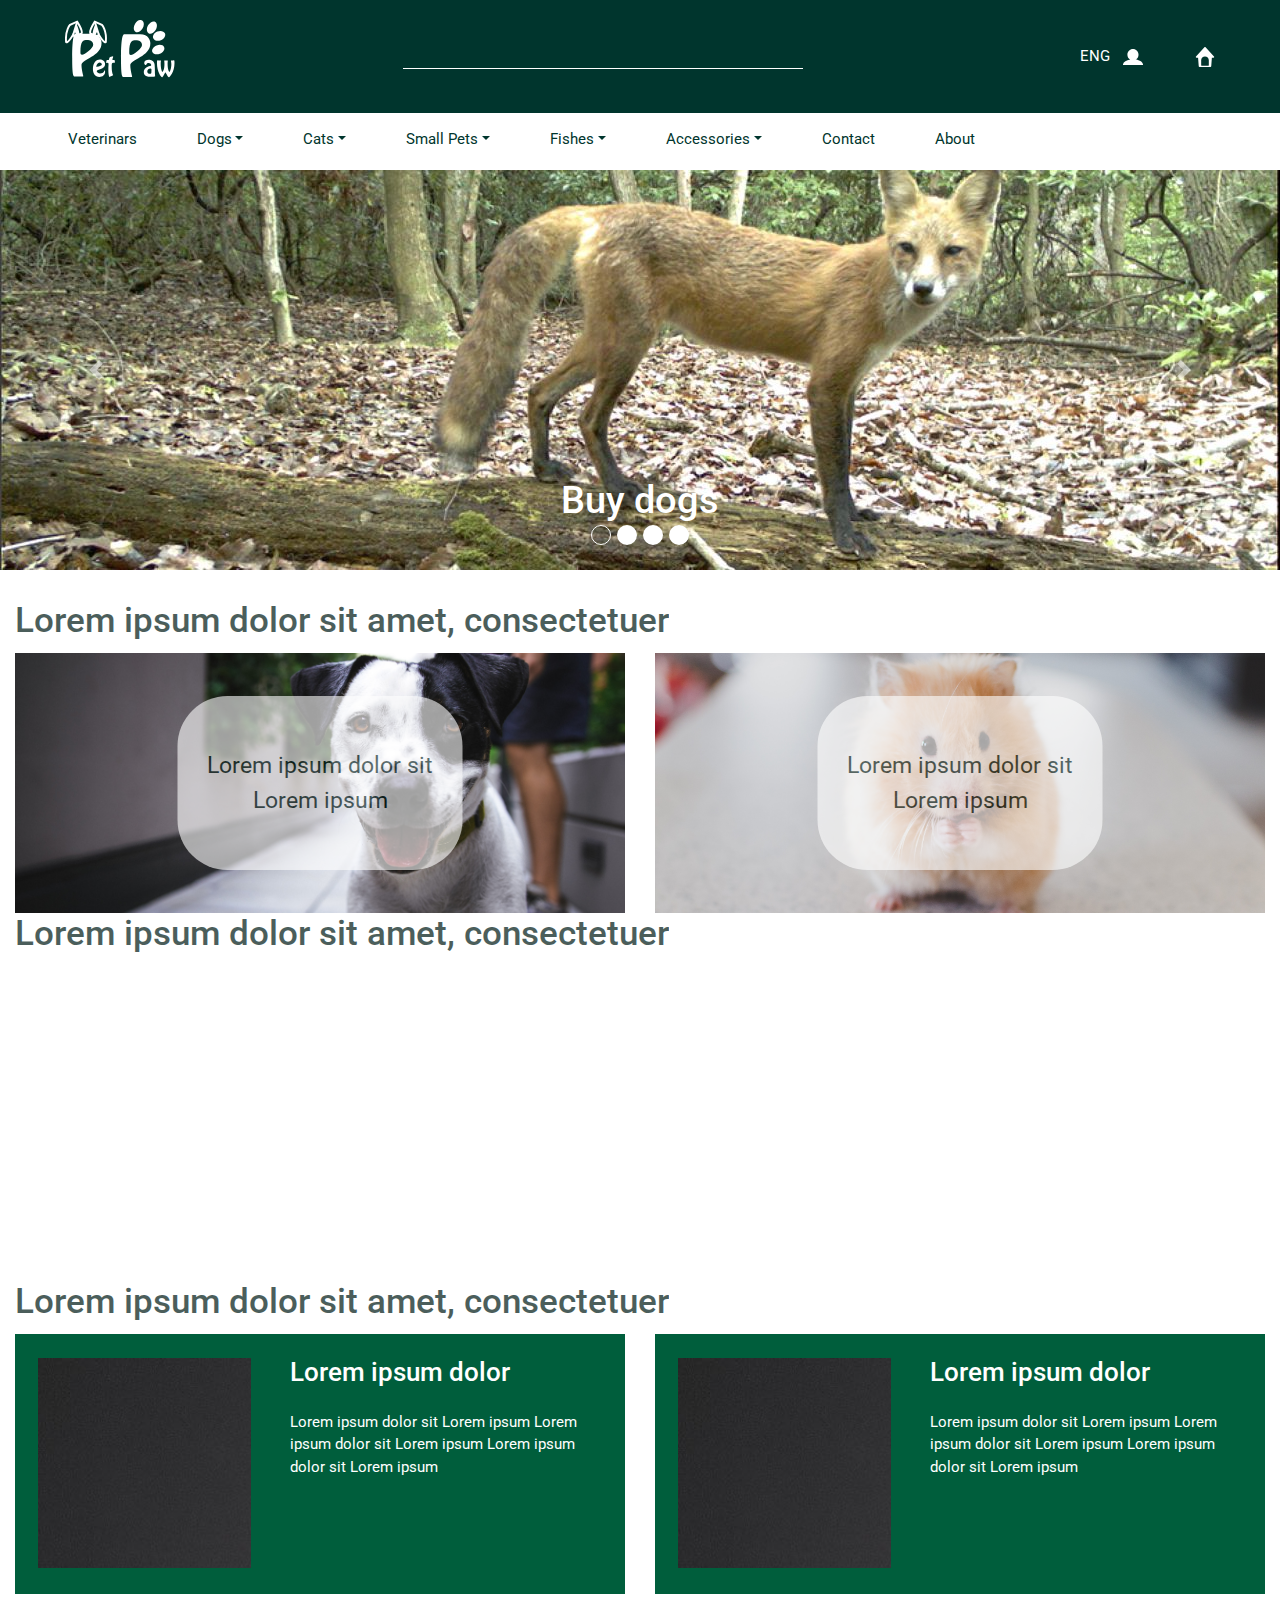
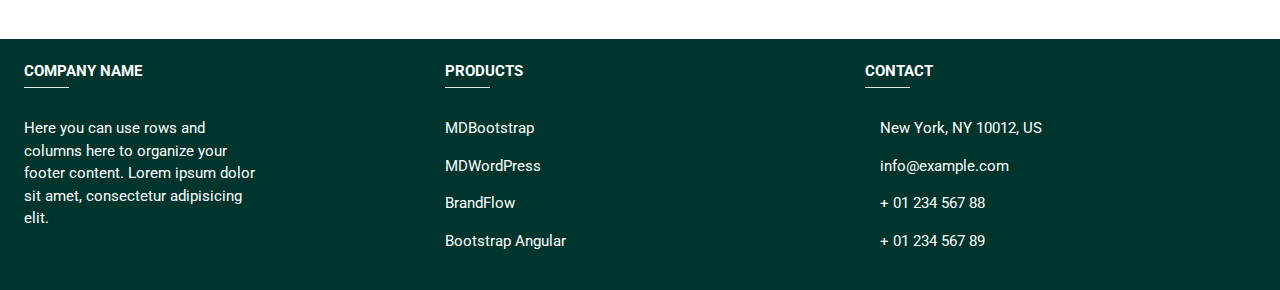
==== Index.html @ 19cb678f "added @media" ====
<!DOCTYPE html>
<html>
<head>
	<meta charset="utf-8">
	<title>Home</title>
	<meta name="viewport" content="width=device-width, initial-scale=1">
	<link rel="stylesheet" href="https://www.w3schools.com/w3css/4/w3.css">
	<link rel="shortcut icon" href="img/logo.svg">
	<link rel="stylesheet" href="https://use.fontawesome.com/releases/v5.0.13/css/all.css" integrity="sha384-DNOHZ68U8hZfKXOrtjWvjxusGo9WQnrNx2sqG0tfsghAvtVlRW3tvkXWZh58N9jp" crossorigin="anonymous">
	<link href="https://fonts.googleapis.com/css?family=Roboto" rel="stylesheet"> 
	<link rel="stylesheet" type="text/css" href="css/bootstrap-reboot.css">
	<link rel="stylesheet" type="text/css" href="css/bootstrap-grid.css">
	<link rel="stylesheet" type="text/css" href="css/bootstrap.css">
	<link rel="stylesheet" type="text/css" href="css/style.css">
	<script src="https://ajax.googleapis.com/ajax/libs/jquery/3.3.1/jquery.min.js"></script>
	<script  src="js/bootstrap.min.js"></script>
	<script  src="js/script.js"></script>
</head>
<body>
	<header class="fixed-top roboto">
		<div class=" d-flex flex-row container-fluid header-color justify-content-between align-items-center">
			<a href="index.html"><img src="img/logo.svg" class="logo ml-5" alt="Pet Paw logo"></a>  
			<div class="d-flex align-items-center ">
				<input type="search" name="search" class="search">
				<i class="fas fa-search icon"></i>
			</div>
			<div class="d-flex align-items-center">
				<i class="fas fa-globe icon" id="globe"></i>
				<div class="d-flex flex-column">
					<div class="lang-li d-flex flex-column ml-2">
						<a href="#" class="dropdown-item" >Eng</a>
						<a href="#" class="dropdown-item">Geo</a>
					</div>
				</div>
				<div class="lang d-flex align-items-center mr-2" style="color: white; width: 20px; display: block; flex-grow: 20px;">
					ENG <i class="fas fa-angle-down" style="width: 20px;"></i>
				</div>
				<a href="#"><img src="img/profile-icon.svg" class="log-icon icon ml-3 mr-2" alt="login and Registration icon" id="prof-icon"></a>
				<div class="log-reg" id="login">
					<a href="#" class="sign roboto mr-2">Sign in</a>
					<a href="#" class="sign roboto mr-2">Registration</a>
				</div>
				<a href="#"><img src="img/house.svg" class="house ml-5 mr-5" alt="Remember"></a>
			</div> 
		</div>
		<nav class="background-white navbar navbar-expand-lg navbar-light bg-light">
			<button class="navbar-toggler" type="button" data-toggle="collapse" data-target="#navbarSupportedContent" aria-controls="navbarSupportedContent" aria-expanded="false" aria-label="Toggle navigation">
				<span class="navbar-toggler-icon"></span>
			</button>
			<div class="collapse navbar-collapse hover-style" id="navbarSupportedContent">
				<ul class="navbar-nav mr-auto font-color">
					<li class="nav-item active ml-5">
						<a class="nav-link" href="#">Veterinars <span class="sr-only">(current)</span></a>
					</li>
					<li class="nav-item dropdown active ml-5">
						<a class="nav-link  dropdown-toggle" href="#" id="navbarDropdown" role="button" data-toggle="dropdown" aria-haspopup="true" aria-expanded="false">Dogs</a>
						<div class="dropdown-menu border-no" aria-labelledby="navbarDropdown">
							<a class="dropdown-item" href="#">Buy</a>
							<a class="dropdown-item" href="#">Adopt</a>
							<a class="dropdown-item" href="#">Sell</a>
						</div>
					</li>
					<li class="nav-item dropdown active ml-5">
						<a class="nav-link dropdown-toggle hover-style:hover" href="#"  role="button" data-toggle="dropdown" aria-haspopup="true" aria-expanded="false">Cats</a>
						<div class="dropdown-menu border-no" aria-labelledby="navbarDropdown">
							<a class="dropdown-item" href="#">Buy</a>
							<a class="dropdown-item" href="#">Adopt</a>
							<a class="dropdown-item" href="#">Sell</a>
						</div>
					</li>
					<li class="nav-item dropdown active ml-5">
						<a class="nav-link dropdown-toggle" href="#"  role="button" data-toggle="dropdown" aria-haspopup="true" aria-expanded="false">Small Pets</a>
						<div class="dropdown-menu border-no" aria-labelledby="navbarDropdown">
							<a class="dropdown-item" href="#">Buy</a>
							<a class="dropdown-item" href="#">Adopt</a>
							<a class="dropdown-item" href="#">Sell</a>
						</div>
					</li>
					<li class="nav-item dropdown active ml-5">
						<a class="nav-link dropdown-toggle" href="#"  role="button" data-toggle="dropdown" aria-haspopup="true" aria-expanded="false">Fishes</a>
						<div class="dropdown-menu border-no" aria-labelledby="navbarDropdown">
							<a class="dropdown-item" href="#">Buy</a>
							<a class="dropdown-item" href="#">Adopt</a>
							<a class="dropdown-item" href="#">Sell</a>
						</div>
					</li>
					<li class="nav-item dropdown active ml-5">
						<a class="nav-link dropdown-toggle" href="#"  role="button" data-toggle="dropdown" aria-haspopup="true" aria-expanded="false">Accessories</a>
						<div class="dropdown-menu border-no" aria-labelledby="navbarDropdown">
							<a class="dropdown-item" href="#">Buy</a>
							<a class="dropdown-item" href="#">Sell</a>
						</div>
					</li>
					<li class="nav-item active ml-5">
						<a class="nav-link" href="#">Contact <span class="sr-only">(current)</span></a>
					</li>
					<li class="nav-item active ml-5">
						<a class="nav-link" href="#">About <span class="sr-only">(current)</span></a>
					</li>
				</ul>
			</div>
		</nav>
	</header>
	<div class="container-fluid main-container">
		<div id="carouselExampleIndicators" class="carousel slide carousel-height" data-ride="carousel">
			<ol class="carousel-indicators indcation">
				<li data-target="#carouselExampleIndicators" data-slide-to="0" class="active"></li>
				<li data-target="#carouselExampleIndicators" data-slide-to="1"></li>
				<li data-target="#carouselExampleIndicators" data-slide-to="2"></li>
				<li data-target="#carouselExampleIndicators" data-slide-to="3"></li>
			</ol>
			<div class="carousel-inner slide-bg">
				<div class="carousel-item slide-bg-1 slide-bg active">
					<div class="container">
						<div class="carousel-caption cursor-default">
							<h1>Buy dogs</h1>
						</div>
					</div>
				</div>
				<div class="carousel-item  slide-bg-2 slide-bg">
					<div class="container">
						<div class="carousel-caption cursor-default">
							<h1>Buy dogs</h1>
						</div>
					</div>
				</div>
				<div class="carousel-item slide-bg slide-bg-3">
					<div class="container">
						<div class="carousel-caption cursor-default">
							<h1>Buy dogs</h1>
						</div>
					</div>
				</div>
				<div class="carousel-item slide-bg slide-bg-4">
					<div class="container">
						<div class="carousel-caption cursor-default">
							<h1>Buy dogs</h1>
						</div>
					</div>
				</div>
			</div>
			<a class="carousel-control-prev" href="#carouselExampleIndicators" role="button" data-slide="prev">
				<span class="carousel-control-prev-icon" aria-hidden="true"></span>
				<span class="sr-only">Previous</span>
			</a>
			<a class="carousel-control-next" href="#carouselExampleIndicators" role="button" data-slide="next">
				<span class="carousel-control-next-icon" aria-hidden="true"></span>
				<span class="sr-only">Next</span>
			</a>
		</div>
	</div>
	<div class="container-fluid text-btw roboto">
		<h2> Lorem ipsum dolor sit amet, consectetuer</h2>
	</div>
<!-- 	<div class="test container-fluid">
		<div class="inside">
			<div class="box1">
			</div>

	        <div class="box2">
			</div>

		</div> -->
		
	</div>
	<div class="container-fluid col-height">
		<div class="row">
			<div class="col-md-6 col-12">
				<div class="img-left pic mt-1">
					<div class="insinde-cont roboto">
						<p class="text">Lorem ipsum dolor sit Lorem ipsum</p>
					</div>
				</div>
			</div>
			<div class="col-md-6 col-12">
				<div class="img-right pic mt-1">
					<div class="insinde-cont roboto">
						<p class="text">Lorem ipsum dolor sit Lorem ipsum</p>
					</div>
				</div>
			</div>
		</div>
		<div class="row text-btw roboto">
			<div class="col-12">
				<h2> Lorem ipsum dolor sit amet, consectetuer</h2>
			</div>
		</div>
		<div class="row">
			<div class="col-12 video-parent">
				<VIDEO class="w-100 video" autoplay muted loop>
					<source class="VideoBanner" src="img/video.mp4" type="video/mp4">
				</VIDEO>
			</div>
		</div>
	</div>


	<div class="container-fluid text-btw roboto">
		<h2> Lorem ipsum dolor sit amet, consectetuer</h2>
	</div>
	<div class="container-fluid col-height">
		<div class="row">
			<div class="col-md-6 col-12">
				<div class="pic mt-1" style="background-color: #005E3C">
					<div class="row">
						<div class="img-veterinar-1 col-4">
						</div>
						<div class="col-6 roboto">
							<h3 class="footer-color mt-4">Lorem ipsum dolor</h3>
							<p class="mt-4 footer-color">Lorem ipsum dolor sit Lorem ipsum Lorem ipsum dolor sit Lorem ipsum Lorem ipsum dolor sit Lorem ipsum</p>
						</div>
					</div>
				</div>
			</div>
			<div class="col-md-6 col-12">
				<div class="pic mt-1" style="background-color: #005E3C">
					<div class="row">
						<div class="img-veterinar-1 col-4">
						</div>
						<div class="col-6 roboto">
							<h3 class="footer-color mt-4">Lorem ipsum dolor</h3>
							<p class="mt-4 footer-color">Lorem ipsum dolor sit Lorem ipsum Lorem ipsum dolor sit Lorem ipsum Lorem ipsum dolor sit Lorem ipsum</p>
						</div>
					</div>
				</div>
			</div>
		</div>
	</div>

<!-- Footer -->
<footer class="page-footer font-small unique-color-dark mt-4">
  <!-- Footer Links -->
  <div class="container-fluid text-center text-md-left mt-5 pt-2 d-flex justify-content-center" style="background-color: #00352D;">
    <!-- Grid row -->
    <div class="row mt-3">
      <!-- Grid column -->
      <div class="col-lg-4 col-md-4 col-sm-12 mx-auto mb-4">
        <!-- Content -->
        <h6 class="text-uppercase font-weight-bold footer-color">Company name</h6>
        <hr class="mb-4 mt-0 d-inline-block mx-auto footer-color" style="width: 45px; background-color: white">
        <div class="footer-text-cont">
       		<p class="footer-text footer-color">Here you can use rows and columns here to organize your footer content. Lorem ipsum dolor sit amet, consectetur adipisicing elit.
       		</p>
    	</div>
      </div>
      <!-- Grid column -->
      <!-- Grid column -->
      <div class="col-lg-4 col-md-4 col-sm-12 mx-auto mb-4">
        <!-- Links -->
        <h6 class="text-uppercase font-weight-bold footer-color">Products</h6>
        <hr class="mb-4 mt-0 d-inline-block mx-auto footer-color" style="width: 45px; background-color: white">
        <p>
          <a href="#!" class="footer-color">MDBootstrap</a>
        </p>
        <p>
          <a href="#!" class="footer-color">MDWordPress</a>
        </p>
        <p>
          <a href="#!" class="footer-color">BrandFlow</a>
        </p>
        <p>
          <a href="#!" class="footer-color">Bootstrap Angular</a>
        </p>
      </div>

      <!-- Grid column -->

      <div class="col-lg-4 col-md-4 col-sm-12 mx-auto mb-md-0 mb-4">
        <!-- Links -->
        <h6 class="text-uppercase font-weight-bold footer-color">Contact</h6>
        <hr class="mb-4 mt-0 d-inline-block mx-auto" style="width: 45px; background-color: white">
        <p class="footer-color">
          <i class="fa fa-home mr-3 footer-color"></i> New York, NY 10012, US</p>
        <p class="footer-color">
          <i class="fa fa-envelope mr-3 footer-color"></i> info@example.com</p>
        <p class="footer-color">
          <i class="fa fa-phone mr-3 footer-color"></i> + 01 234 567 88</p>
        <p class="footer-color">
          <i class="fa fa-print mr-3 footer-color"></i> + 01 234 567 89</p>
      </div>
      <!-- Grid column -->
    </div>
    <!-- Grid row -->
  </div>
  <!-- Footer Links -->
</footer>
<!-- Footer -->
</body>
</html>
---- css/style.css ----
body {
	 overflow-x: hidden;
}
.logo {
	width: 110px;
	transition: 0.5s;
}
.logo:hover {
	width: 120px;
}
.cursor-default h1 {
	cursor: default;
}
.header-color {
	background-color: #00352D;
	padding: 20px;
}
.search {
	height: 25px;
	width: 400px;
	margin-right: 2px;
	background: none;
	border: none;
	border-bottom: 1px solid white;
	color: white;
	outline: none;
}
.lang-li a{
	display: none;
	color: #fff;
	text-decoration: none;
	font-size: 12px;
}
.show a {
	display: block !important;
}
.show-log {
	display: block !important;
}
.border-b {
	border-bottom: 1px solid white;
	padding: 1px 0;
}
.icon {
	color: white;
	cursor: pointer;
	width: 20px;
}
.carousel-indicators .active {
    background-color: transparent !important;
    border: solid 1px white !important;
    }
.carousel-indicators li {
	border-radius: 100px !important;
	width: 20px !important;
	height: 20px !important;
	background-color: #fff !important;
}
.line {
	border-left: solid 1px;
	border-color: white;
	height :50px;
	width: 1px;
	margin: 0 10px;
}
.roboto {
	font-family: 'Roboto', sans-serif;
}
.sign {
	color: white;
	font-size: 12px;
	transition:0.3s ease-in-out;
}
.sign:hover {
	text-decoration: none;
	color: white;
	font-weight: bold;
	font-size: 14px;
}
.dropdown-menu {
	opacity: 0.7 !important;
}
.log-reg a{
 	display: none;
}
.house {
	width: 20px;
	cursor: pointer;
}
.nav-size {
	background-color: transparent !important;
}

.background-white {
	background-color: #fff !important;
}
.font-color a {
	color: #00352D !important;
}
.hover-style ul li a:hover {
	background-color: #00352D;
	color: #fff !important;
	border-radius: 25px;
}
.border-no {
	border: none !important;
}
.main-container {
	margin: 0 !important;
	padding: 0 !important;
}
.carousel-height {
	margin-top: 170px !important;
	height: 400px !important;
	margin-bottom: 30px !important;
}

.slide-bg {
	background-repeat: no-repeat;
	background-position: center center;
	background-size: cover;
	height: 100%;

	
	
}
.slide-bg-1 {
	background-image: url("../img/3.jpg");
}
.slide-bg-2 {
	background-image: url("../img/andre-spieker-238-unsplash.jpg");
}
.slide-bg-3 {
	background-image: url("../img/david-clode-363878-unsplash.jpg");
}
.slide-bg-4 {
	background-image: url("../img/antonio-lapa-93448-unsplash.jpg");
}

.slider2 {
	height: 100%;
}
.slider2 div {
	background-repeat: no-repeat;
	background-size: contain;
}
.margin-no {
	padding: 0 !important;
}
.text-btw h2{
	font-size: 35px;
	color: #001B17;
	opacity: 0.7;
}
.video {
	width: 100%;
	object-fit: cover;
	height: inherit;
}
.pic {
    background-position: center;
    margin-right: 0px;
    height: 260px;
    background-repeat: no-repeat;
    background-size: cover;
    z-index: 1;
}
.img-left {
    background-image: url("../img/dogpicforinf.jpg");
}
.img-right {
	background-image: url("../img/ricky-kharawala-10194-unsplash.jpg");
}
.insinde-cont {
	width: 285px;
	height: 174px;
	z-index: 10;
	position: relative;
	border-radius: 50px;
	background-color: #fff;
	opacity: 0.6;
	top: 50%;
  	left: 50%;
  	transform: translate(-50%, -50%);
  	font-size: 23.36px;
  	display: table;
}
.text {
	color: #001B17;
	text-align:center; 
  	vertical-align: middle;
  	display: table-cell;
}
.test{
	width:100%;
	background-color: yellow;

	height: 318px;

}
.inside{
	width:1873px;
	background-color: red;
	height: 318px;
	margin-left: 15px;


}
.box1{
	width:850px;
	background-color: green;
	height: 100%;
	float:left;
	background-image: url("../img/dogpicforinf.jpg");
	background-size: contain;
	background-repeat: no-repeat;
	background-size: cover;
	background-position: center;


}
.box2{
	width:850px;
	background-color: green;
	height: 100%;
	float:left;
	margin-left: 30px;
	background-image: url("../img/ricky-kharawala-10194-unsplash.jpg");
	background-size: cover;
	background-repeat: no-repeat;
	background-position: center;
}
.video-parent {
	overflow-y: hidden;
	height: 318px;

}
.footer-color{
	color: white;
}
.img-veterinar-1{
	background-image: url("../img/dogpicforinf.jpg");
	width: 197.59px; 
	height: 209.606px;
	margin: 24px;
	margin-left: 38px;
}
.footer-text{
	width: 100%;
	max-width: 61%;
	margin: 0 !important;
}
@media only screen and (max-width: 768px){
.footer-text-cont{
	width: auto;
	}
}
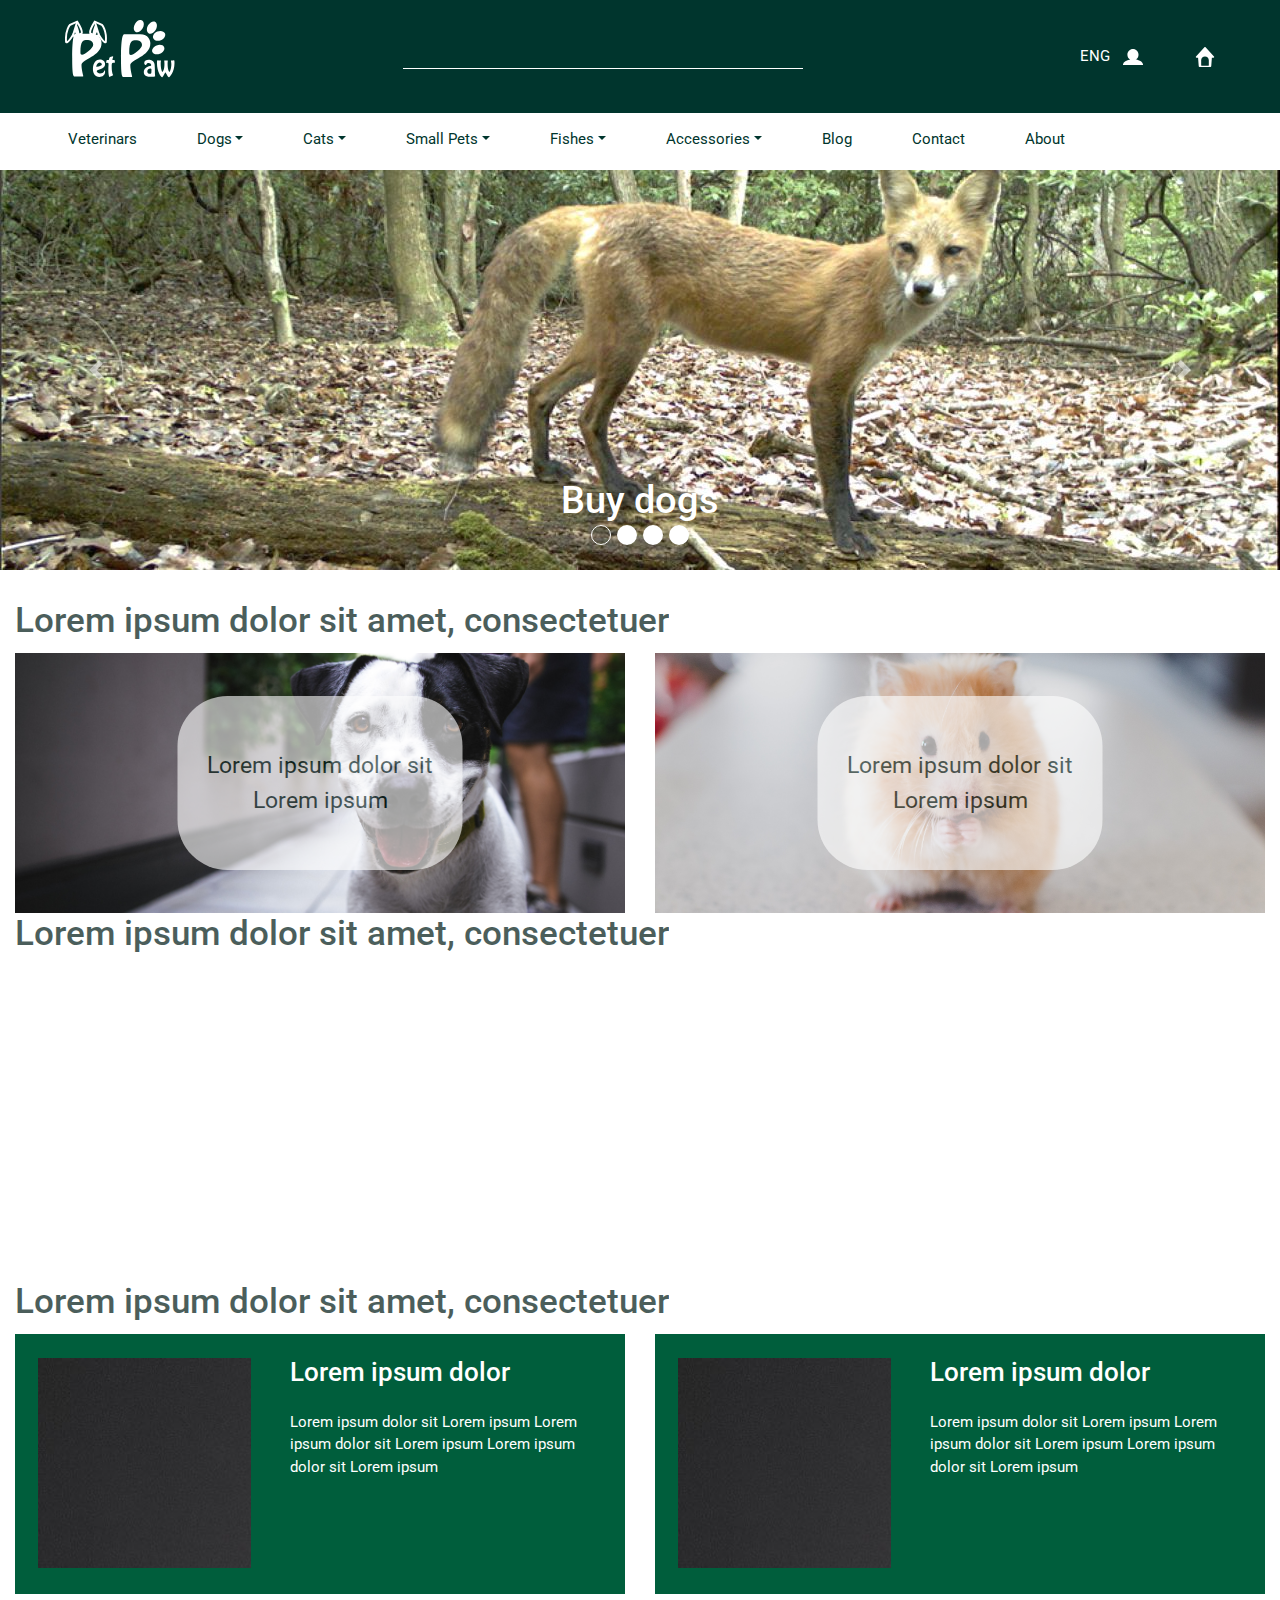
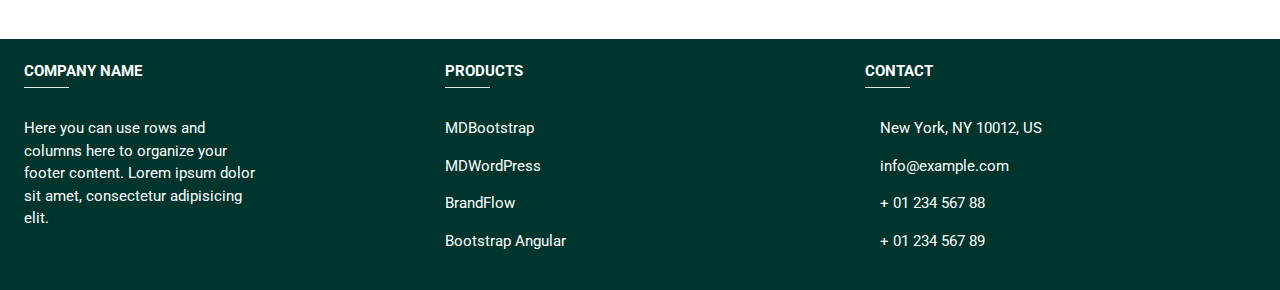
==== commit 78bcaeec: "gverdebze gadasvlebi" ====
--- a/Index.html
+++ b/Index.html
@@ -50,12 +50,12 @@
 			<div class="collapse navbar-collapse hover-style" id="navbarSupportedContent">
 				<ul class="navbar-nav mr-auto font-color">
 					<li class="nav-item active ml-5">
-						<a class="nav-link" href="#">Veterinars <span class="sr-only">(current)</span></a>
+						<a class="nav-link" href="vet.html">Veterinars <span class="sr-only">(current)</span></a>
 					</li>
 					<li class="nav-item dropdown active ml-5">
 						<a class="nav-link  dropdown-toggle" href="#" id="navbarDropdown" role="button" data-toggle="dropdown" aria-haspopup="true" aria-expanded="false">Dogs</a>
 						<div class="dropdown-menu border-no" aria-labelledby="navbarDropdown">
-							<a class="dropdown-item" href="#">Buy</a>
+							<a class="dropdown-item" href="dogs.html">Buy</a>
 							<a class="dropdown-item" href="#">Adopt</a>
 							<a class="dropdown-item" href="#">Sell</a>
 						</div>
@@ -92,7 +92,10 @@
 						</div>
 					</li>
 					<li class="nav-item active ml-5">
-						<a class="nav-link" href="#">Contact <span class="sr-only">(current)</span></a>
+						<a class="nav-link" href="blog.html">Blog<span class="sr-only">(current)</span></a>
+					</li>
+					<li class="nav-item active ml-5">
+						<a class="nav-link" href="contact.html">Contact <span class="sr-only">(current)</span></a>
 					</li>
 					<li class="nav-item active ml-5">
 						<a class="nav-link" href="#">About <span class="sr-only">(current)</span></a>
--- a/css/style.css
+++ b/css/style.css
@@ -114,15 +114,11 @@
 	height: 400px !important;
 	margin-bottom: 30px !important;
 }
-
 .slide-bg {
 	background-repeat: no-repeat;
 	background-position: center center;
 	background-size: cover;
-	height: 100%;
-
-	
-	
+	height: 100%;	
 }
 .slide-bg-1 {
 	background-image: url("../img/3.jpg");
@@ -194,17 +190,13 @@
 .test{
 	width:100%;
 	background-color: yellow;
-
 	height: 318px;
-
 }
 .inside{
 	width:1873px;
 	background-color: red;
 	height: 318px;
 	margin-left: 15px;
-
-
 }
 .box1{
 	width:850px;
@@ -216,8 +208,6 @@
 	background-repeat: no-repeat;
 	background-size: cover;
 	background-position: center;
-
-
 }
 .box2{
 	width:850px;
@@ -233,7 +223,6 @@
 .video-parent {
 	overflow-y: hidden;
 	height: 318px;
-
 }
 .footer-color{
 	color: white;
@@ -250,8 +239,140 @@
 	max-width: 61%;
 	margin: 0 !important;
 }
-@media only screen and (max-width: 768px){
-.footer-text-cont{
-	width: auto;
+
+
+
+
+
+/*veterinars page*/
+.foto-secction{
+	margin-top:182px;
+}
+
+.box-shadow{
+	box-shadow: 0 2px 8px 0 rgba(0, 0, 0, 0.2), 0 2px 20px 0 rgba(0, 0, 0, 0.19);
+	background-color:#fff;
+}
+.clear{
+	clear:both;
+}
+.doctor-foto{
+	float:left;
+	margin:23px 20px 20px 20px;
+	width:219px;
+	height:191px;
+}
+.read-more{
+	float:right;
+	margin-right:50px;
+}
+
+
+/*contact*/
+.header-text{
+	font-size:30px;
+	color:#808080;
+}
+.text-in-contact{
+	color:#808080;
+	font-size:15px;
+}
+
+.form1 {
+    display: block;
+    width: 100%;
+    padding: 0.800rem 0.75rem;
+    font-size: 1rem;
+    line-height: 1.5;
+    color: #808080;
+    background-clip: padding-box;
+    border: 1px solid #808080;
+    border-radius: 0.70rem;
+}
+.contact-form{
+    width: 100%;
+    max-width: 550px;
+    margin: auto;
+}
+.send-bg{
+   border: 1px solid #808080;
+   border-radius: 0.70rem;
+   background-color:#fff;
+   color: #001B17;
+}
+.contact-form2{
+    width: 100%;
+    max-width: 500px;
+    margin: auto;
+}
+.form1-bg{
+	background-color:#808080;
+	width: 100%;	
+    border-radius: 0.70rem;
+}
+
+
+/*Dogs page*/
+
+.main-category {
+	margin-top: 182px;
+	height: 100%;
+	padding-left: 0 !important;
+	padding-right: 0 !important;
+	box-shadow: 0 2px 8px 0 rgba(0, 0, 0, 0.2), 0 2px 20px 0 rgba(0, 0, 0, 0.19);
+}
+.Filter {
+	padding-left: 35px;
+	padding-bottom: 234px;
+	font-size: 17px;
+	min-width: 257px;
+	width: 257px;
+	box-shadow: 0 2px 8px 0 rgba(0, 0, 0, 0.2), 0 2px 20px 0 rgba(0, 0, 0, 0.19);
+}
+.Category-Title {
+	color: #001B17;
+	font-weight: bold;
+	font-size: 17px;
+	margin-top: 20px;
+}
+.category-filter h2 {
+	font-weight: bold;
+	color: #001B17;
+	text-align: center;
+	font-size: 17px;
+	margin: 22px 0;
+}
+.category-filter h2 p {
+	line-height: 1.7px;
+}
+
+.radio label input {
+	line-height: 1.7px;
+	margin-right: 10px;
+}
+.category-container {
+	margin-top: 20px;
+	
+}
+
+/*Blog*/
+.dog-picture{
+	width:100%;
+}
+.market-product-border {
+	border: 1px grey;
+	box-shadow: 0 2px 8px 0 rgba(0, 0, 0, 0.2), 0 2px 20px 0 rgba(0, 0, 0, 0.19);
+}
+
+
+
+
+
+
+/*media*/
+@media(max-width:768px){
+.footer-text{
+	width: none;
+	max-width:none;
 	}
-}
+} 
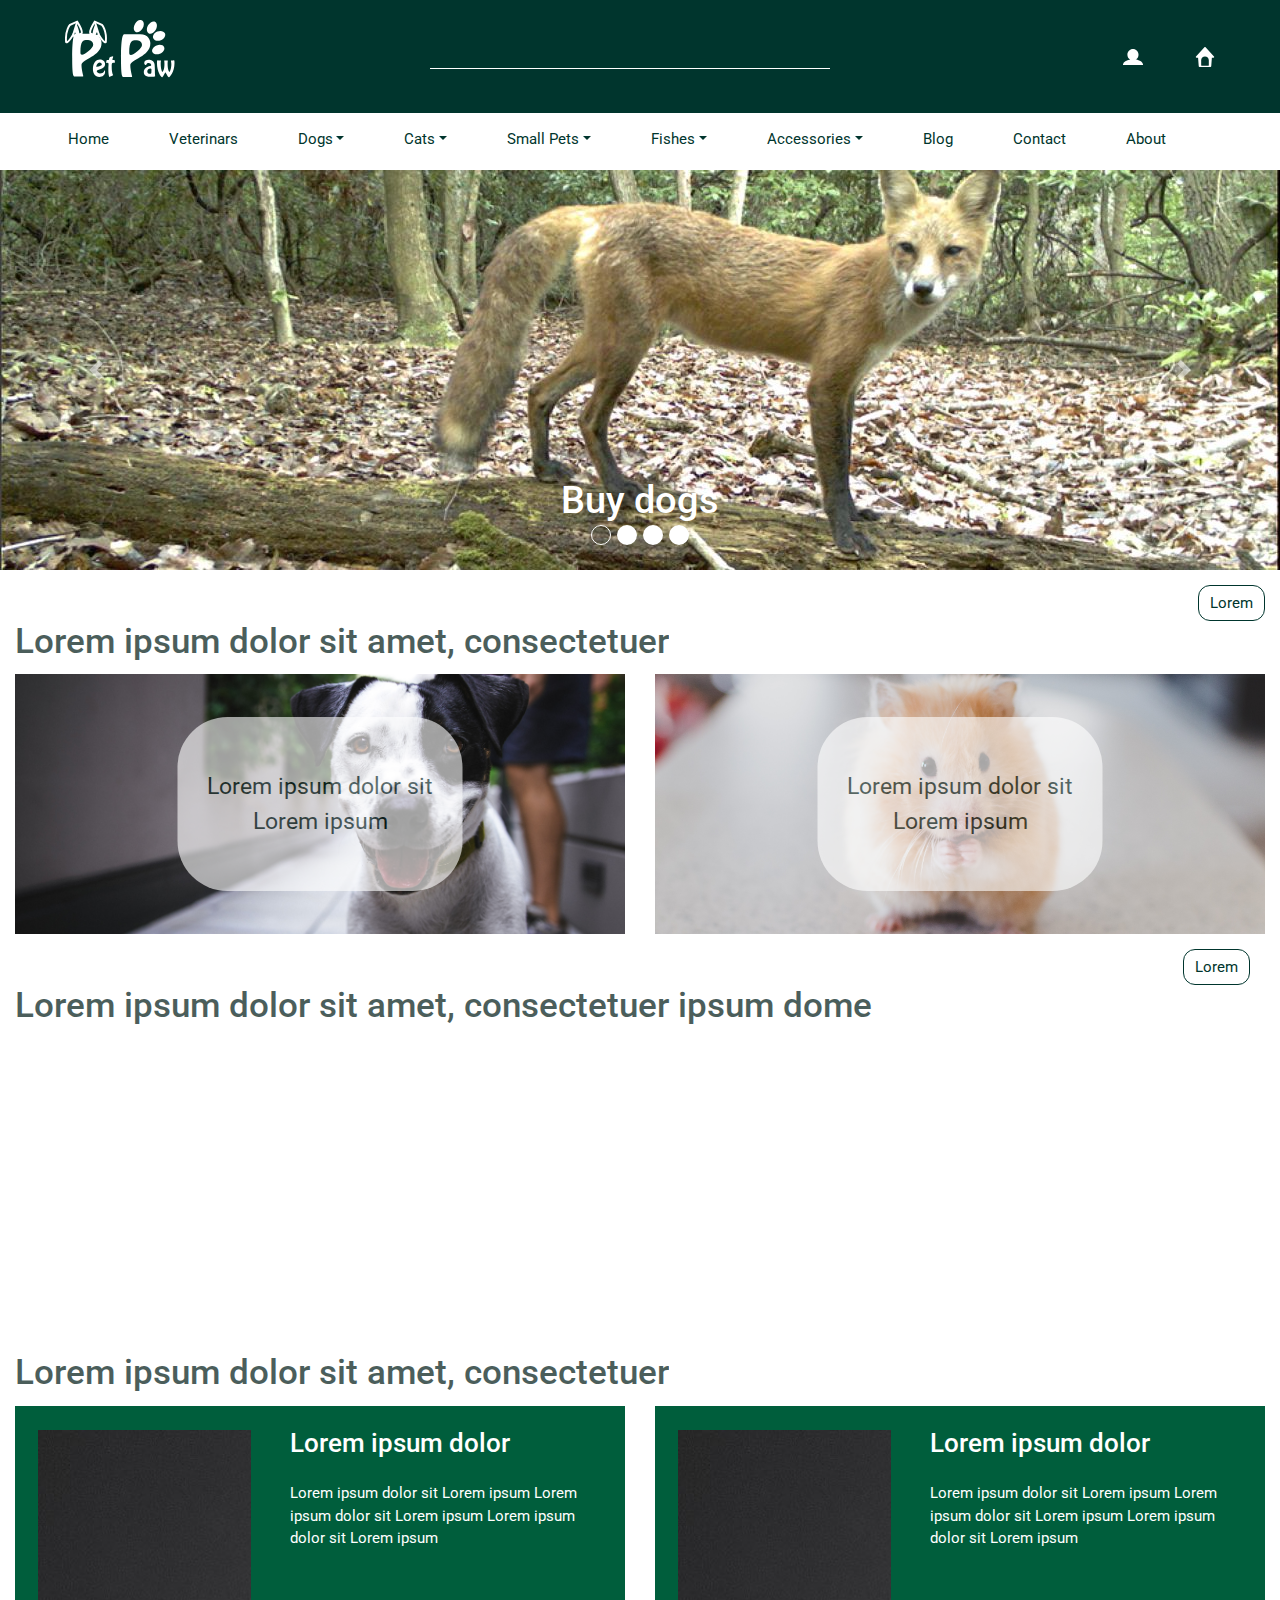
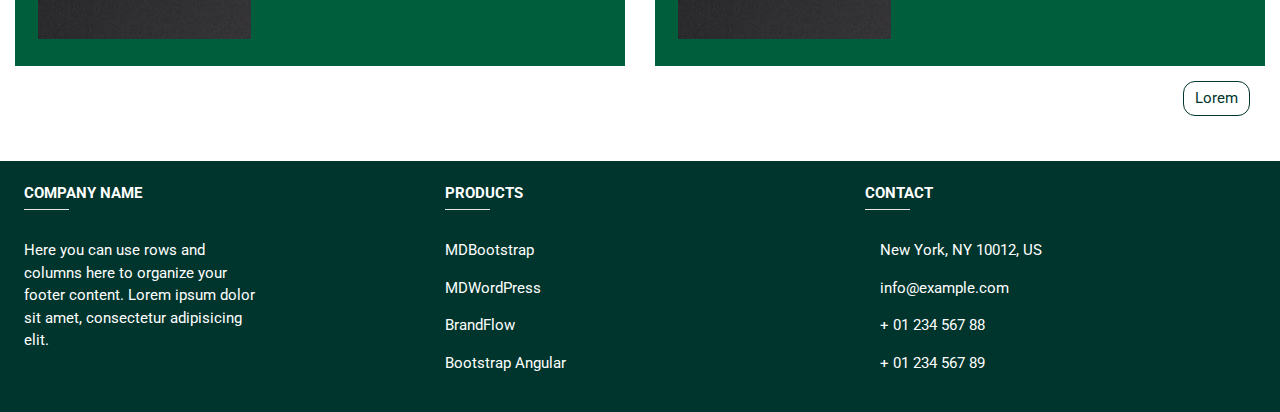
==== commit 2247268e: "merged buttons" ====
--- a/Index.html
+++ b/Index.html
@@ -25,16 +25,6 @@
 				<i class="fas fa-search icon"></i>
 			</div>
 			<div class="d-flex align-items-center">
-				<i class="fas fa-globe icon" id="globe"></i>
-				<div class="d-flex flex-column">
-					<div class="lang-li d-flex flex-column ml-2">
-						<a href="#" class="dropdown-item" >Eng</a>
-						<a href="#" class="dropdown-item">Geo</a>
-					</div>
-				</div>
-				<div class="lang d-flex align-items-center mr-2" style="color: white; width: 20px; display: block; flex-grow: 20px;">
-					ENG <i class="fas fa-angle-down" style="width: 20px;"></i>
-				</div>
 				<a href="#"><img src="img/profile-icon.svg" class="log-icon icon ml-3 mr-2" alt="login and Registration icon" id="prof-icon"></a>
 				<div class="log-reg" id="login">
 					<a href="#" class="sign roboto mr-2">Sign in</a>
@@ -49,8 +39,11 @@
 			</button>
 			<div class="collapse navbar-collapse hover-style" id="navbarSupportedContent">
 				<ul class="navbar-nav mr-auto font-color">
-					<li class="nav-item active ml-5">
-						<a class="nav-link" href="vet.html">Veterinars <span class="sr-only">(current)</span></a>
+				<li class="nav-item active ml-5">
+						<a class="nav-link" href="#">Home<span class="sr-only">(current)</span></a>
+					</li>
+					<li class="nav-item active ml-5">
+						<a class="nav-link" href="vet.html">Veterinars</a>
 					</li>
 					<li class="nav-item dropdown active ml-5">
 						<a class="nav-link  dropdown-toggle" href="#" id="navbarDropdown" role="button" data-toggle="dropdown" aria-haspopup="true" aria-expanded="false">Dogs</a>
@@ -151,20 +144,13 @@
 				<span class="sr-only">Next</span>
 			</a>
 		</div>
+		<div class="buttonContainer homeButton roboto d-flex justify-content-end">
+			<button type="button" class="btn btn-primary btn-md">Lorem</button>  
+		</div>
 	</div>
 	<div class="container-fluid text-btw roboto">
 		<h2> Lorem ipsum dolor sit amet, consectetuer</h2>
-	</div>
-<!-- 	<div class="test container-fluid">
-		<div class="inside">
-			<div class="box1">
-			</div>
-
-	        <div class="box2">
-			</div>
-
-		</div> -->
-		
+	</div>		
 	</div>
 	<div class="container-fluid col-height">
 		<div class="row">
@@ -183,21 +169,23 @@
 				</div>
 			</div>
 		</div>
+		<div class="buttonContainer homeButton roboto d-flex justify-content-end">
+			<button type="button" class="btn btn-primary btn-md">Lorem</button>  
+		</div>
 		<div class="row text-btw roboto">
 			<div class="col-12">
-				<h2> Lorem ipsum dolor sit amet, consectetuer</h2>
+				<h2> Lorem ipsum dolor sit amet, consectetuer ipsum dome</h2>
 			</div>
 		</div>
 		<div class="row">
 			<div class="col-12 video-parent">
 				<VIDEO class="w-100 video" autoplay muted loop>
 					<source class="VideoBanner" src="img/video.mp4" type="video/mp4">
-				</VIDEO>
-			</div>
-		</div>
-	</div>
-
-
+					</VIDEO>
+				</div>
+			</div>
+		</div>
+	</div>
 	<div class="container-fluid text-btw roboto">
 		<h2> Lorem ipsum dolor sit amet, consectetuer</h2>
 	</div>
@@ -228,6 +216,9 @@
 				</div>
 			</div>
 		</div>
+			<div class="buttonContainer homeButton roboto d-flex justify-content-end">
+				<button type="button" class="btn btn-primary btn-md">Lorem</button>  
+			</div>
 	</div>
 
 <!-- Footer -->
--- a/css/style.css
+++ b/css/style.css
@@ -112,13 +112,14 @@
 .carousel-height {
 	margin-top: 170px !important;
 	height: 400px !important;
-	margin-bottom: 30px !important;
+	margin-bottom: 10px !important;
 }
 .slide-bg {
 	background-repeat: no-repeat;
 	background-position: center center;
 	background-size: cover;
 	height: 100%;	
+	height: 100%;
 }
 .slide-bg-1 {
 	background-image: url("../img/3.jpg");
@@ -239,11 +240,6 @@
 	max-width: 61%;
 	margin: 0 !important;
 }
-
-
-
-
-
 /*veterinars page*/
 .foto-secction{
 	margin-top:182px;
@@ -266,8 +262,6 @@
 	float:right;
 	margin-right:50px;
 }
-
-
 /*contact*/
 .header-text{
 	font-size:30px;
@@ -277,7 +271,6 @@
 	color:#808080;
 	font-size:15px;
 }
-
 .form1 {
     display: block;
     width: 100%;
@@ -310,8 +303,6 @@
 	width: 100%;	
     border-radius: 0.70rem;
 }
-
-
 /*Dogs page*/
 
 .main-category {
@@ -345,16 +336,13 @@
 .category-filter h2 p {
 	line-height: 1.7px;
 }
-
 .radio label input {
 	line-height: 1.7px;
 	margin-right: 10px;
 }
 .category-container {
 	margin-top: 20px;
-	
-}
-
+}
 /*Blog*/
 .dog-picture{
 	width:100%;
@@ -363,12 +351,6 @@
 	border: 1px grey;
 	box-shadow: 0 2px 8px 0 rgba(0, 0, 0, 0.2), 0 2px 20px 0 rgba(0, 0, 0, 0.19);
 }
-
-
-
-
-
-
 /*media*/
 @media(max-width:768px){
 .footer-text{
@@ -376,3 +358,14 @@
 	max-width:none;
 	}
 } 
+.homeButton {
+	padding-right: 15px !important;
+	margin-top: 15px !important;
+}
+.homeButton button {
+	background-color: transparent !important;
+	border-radius: 12px;
+	color: #00352D !important;
+	border-color: #00352D;
+}
+
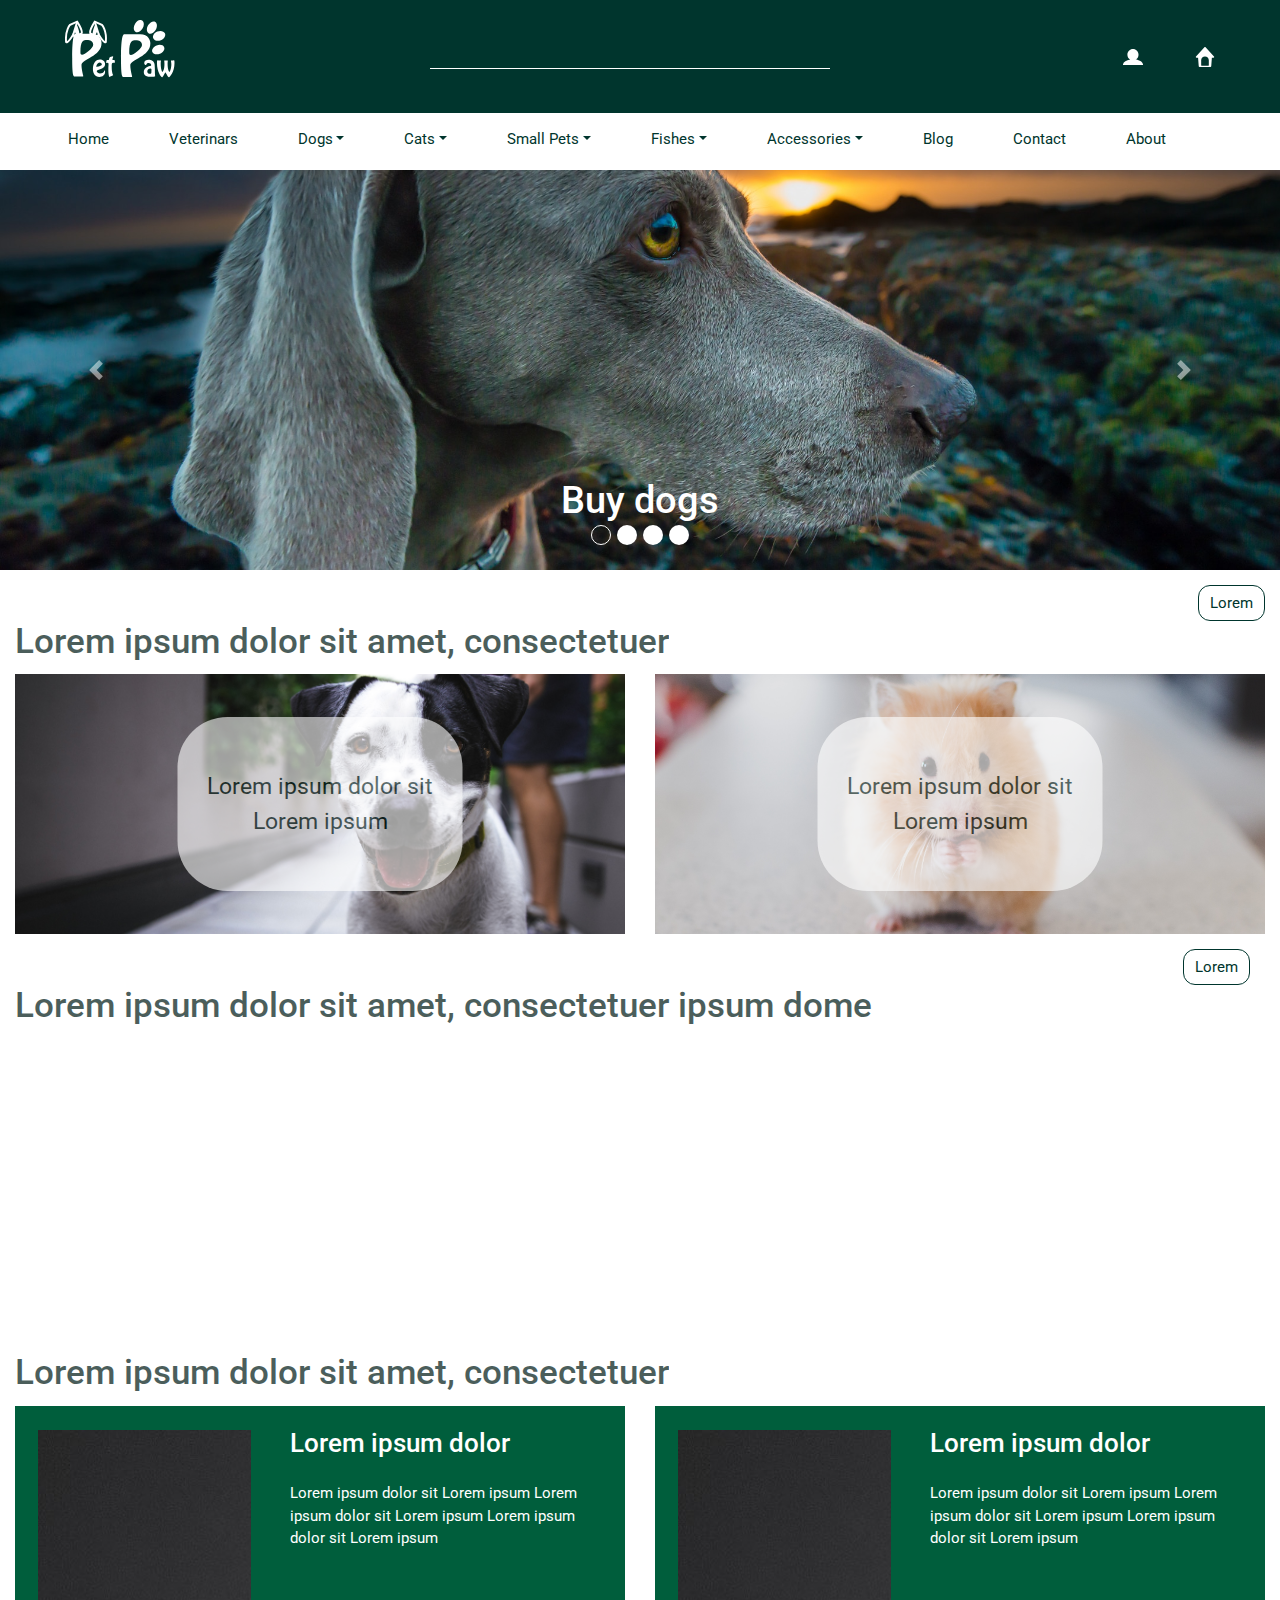
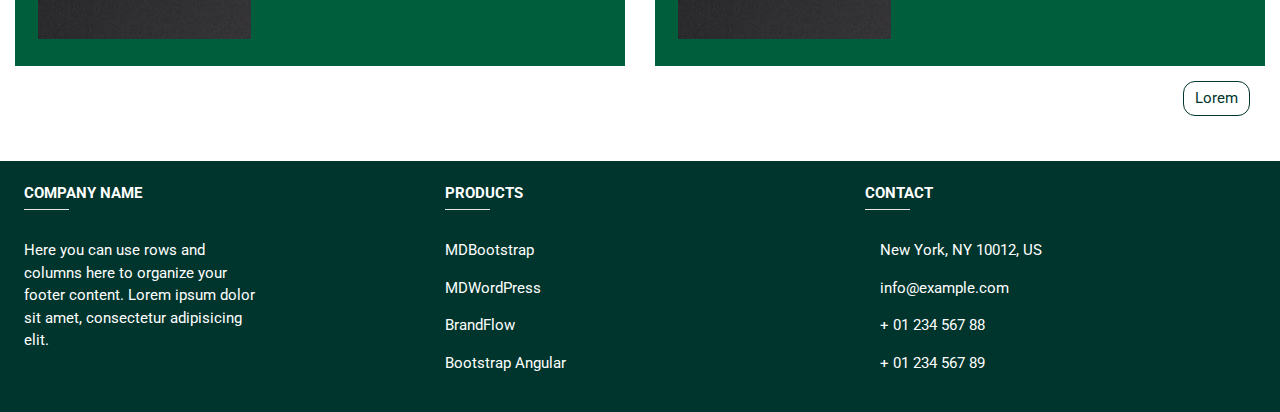
==== commit 92068fbe: "Index.html" ====
--- a/Index.html
+++ b/Index.html
@@ -19,8 +19,8 @@
 <body>
 	<header class="fixed-top roboto">
 		<div class=" d-flex flex-row container-fluid header-color justify-content-between align-items-center">
-			<a href="index.html"><img src="img/logo.svg" class="logo ml-5" alt="Pet Paw logo"></a>  
-			<div class="d-flex align-items-center ">
+			<a href="Index.html"><img src="img/logo.svg" class="logo ml-5" alt="Pet Paw logo"></a>  
+			<div class="d-flex align-items-center">
 				<input type="search" name="search" class="search">
 				<i class="fas fa-search icon"></i>
 			</div>
@@ -40,7 +40,7 @@
 			<div class="collapse navbar-collapse hover-style" id="navbarSupportedContent">
 				<ul class="navbar-nav mr-auto font-color">
 				<li class="nav-item active ml-5">
-						<a class="nav-link" href="#">Home<span class="sr-only">(current)</span></a>
+						<a class="nav-link" href="Index.html">Home<span class="sr-only">(current)</span></a>
 					</li>
 					<li class="nav-item active ml-5">
 						<a class="nav-link" href="vet.html">Veterinars</a>
@@ -220,7 +220,6 @@
 				<button type="button" class="btn btn-primary btn-md">Lorem</button>  
 			</div>
 	</div>
-
 <!-- Footer -->
 <footer class="page-footer font-small unique-color-dark mt-4">
   <!-- Footer Links -->
@@ -256,9 +255,7 @@
           <a href="#!" class="footer-color">Bootstrap Angular</a>
         </p>
       </div>
-
-      <!-- Grid column -->
-
+      <!-- Grid column -->
       <div class="col-lg-4 col-md-4 col-sm-12 mx-auto mb-md-0 mb-4">
         <!-- Links -->
         <h6 class="text-uppercase font-weight-bold footer-color">Contact</h6>
--- a/css/style.css
+++ b/css/style.css
@@ -122,7 +122,7 @@
 	height: 100%;
 }
 .slide-bg-1 {
-	background-image: url("../img/3.jpg");
+	background-image: url("../img/jeff-nissen-567973-unsplash.jpg");
 }
 .slide-bg-2 {
 	background-image: url("../img/andre-spieker-238-unsplash.jpg");
@@ -246,7 +246,7 @@
 }
 
 .box-shadow{
-	box-shadow: 0 2px 8px 0 rgba(0, 0, 0, 0.2), 0 2px 20px 0 rgba(0, 0, 0, 0.19);
+	box-shadow: 0 4px 8px 0 rgba(0, 0, 0, 0.2), 0 6px 20px 0 rgba(0, 0, 0, 0.19);
 	background-color:#fff;
 }
 .clear{
@@ -277,10 +277,11 @@
     padding: 0.800rem 0.75rem;
     font-size: 1rem;
     line-height: 1.5;
-    color: #808080;
+   /* color: #808080;*/
     background-clip: padding-box;
     border: 1px solid #808080;
     border-radius: 0.70rem;
+
 }
 .contact-form{
     width: 100%;
@@ -297,6 +298,8 @@
     width: 100%;
     max-width: 500px;
     margin: auto;
+    margin-top:80px;
+    padding-bottom:180px;
 }
 .form1-bg{
 	background-color:#808080;
@@ -311,6 +314,7 @@
 	padding-left: 0 !important;
 	padding-right: 0 !important;
 	box-shadow: 0 2px 8px 0 rgba(0, 0, 0, 0.2), 0 2px 20px 0 rgba(0, 0, 0, 0.19);
+
 }
 .Filter {
 	padding-left: 35px;
@@ -357,6 +361,12 @@
 	width: none;
 	max-width:none;
 	}
+.Filter {
+	display: none;
+}
+.search {
+	display: none;
+}
 } 
 .homeButton {
 	padding-right: 15px !important;
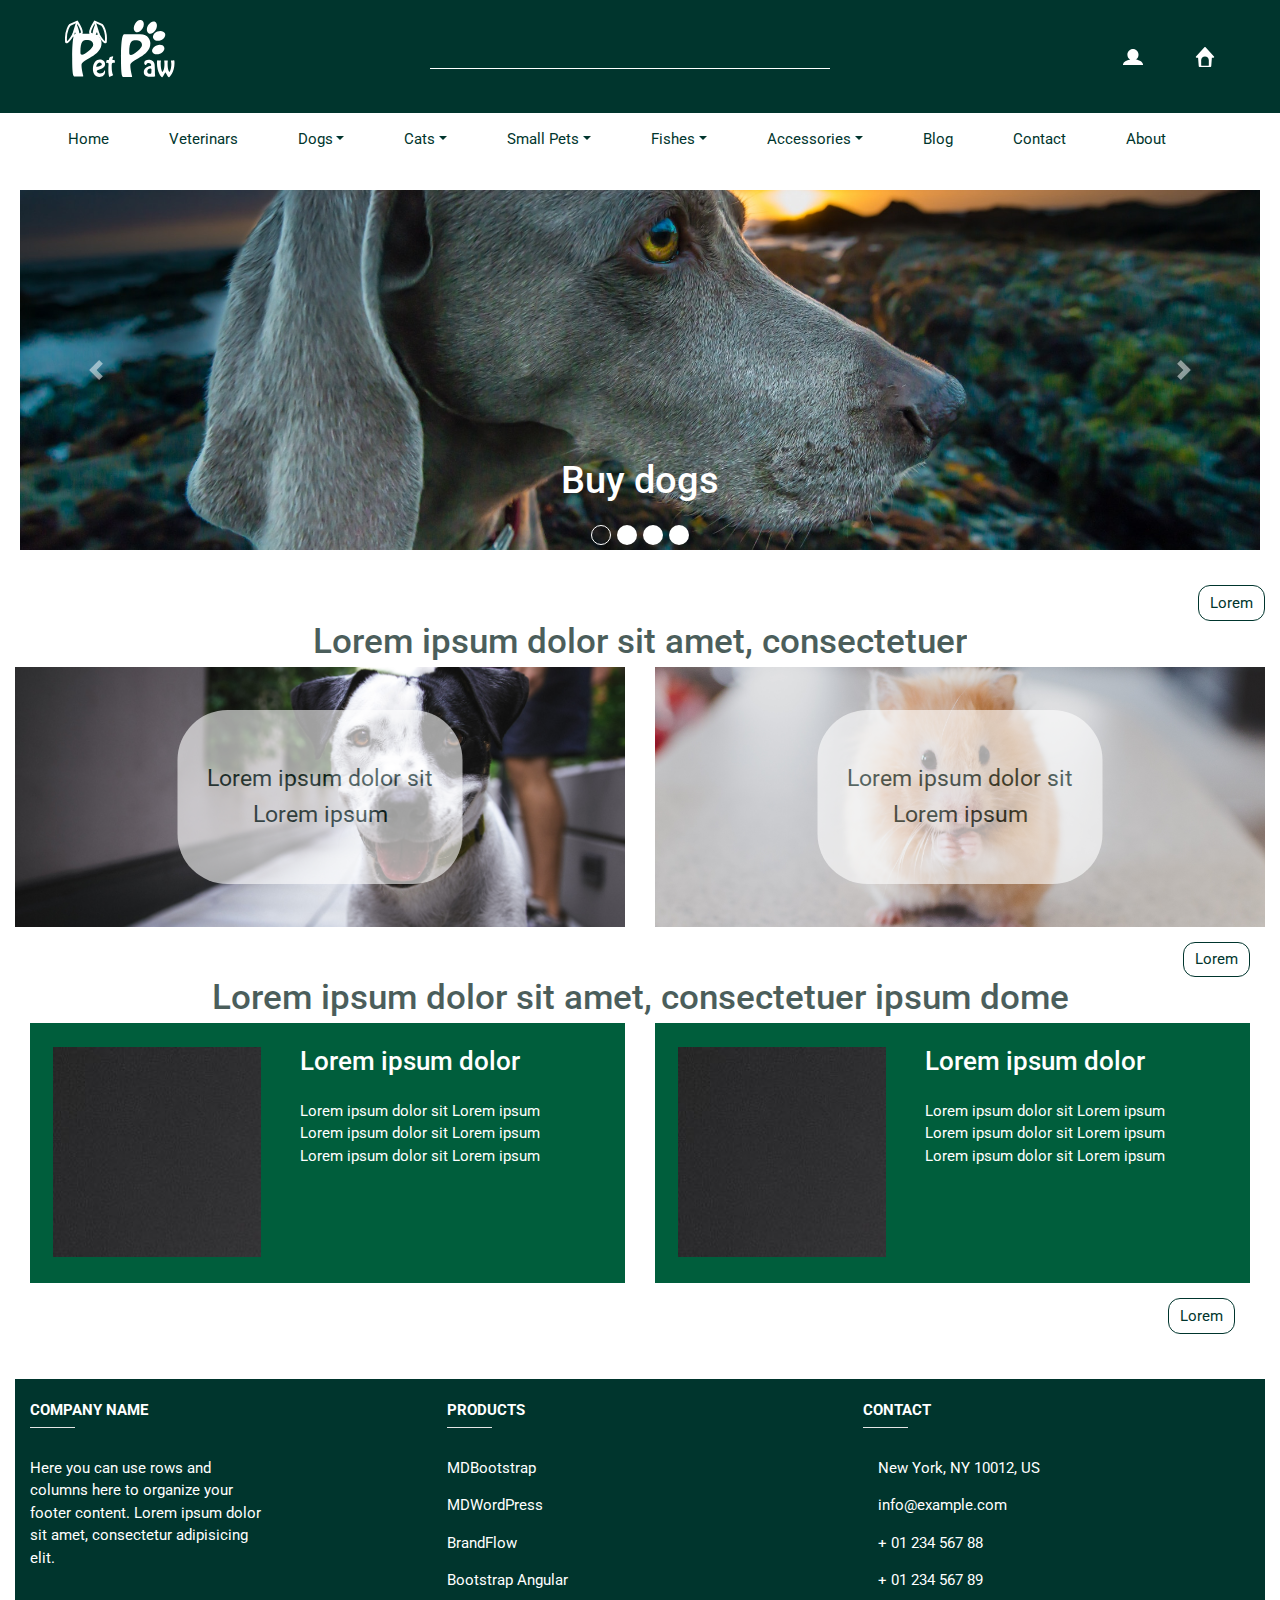
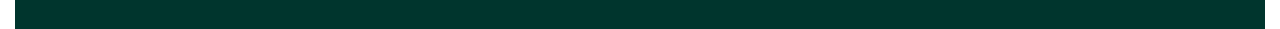
==== commit d5cb1994: "remove video" ====
--- a/Index.html
+++ b/Index.html
@@ -20,7 +20,7 @@
 	<header class="fixed-top roboto">
 		<div class=" d-flex flex-row container-fluid header-color justify-content-between align-items-center">
 			<a href="Index.html"><img src="img/logo.svg" class="logo ml-5" alt="Pet Paw logo"></a>  
-			<div class="d-flex align-items-center">
+			<div class="d-flex align-items-end">
 				<input type="search" name="search" class="search">
 				<i class="fas fa-search icon"></i>
 			</div>
@@ -177,18 +177,6 @@
 				<h2> Lorem ipsum dolor sit amet, consectetuer ipsum dome</h2>
 			</div>
 		</div>
-		<div class="row">
-			<div class="col-12 video-parent">
-				<VIDEO class="w-100 video" autoplay muted loop>
-					<source class="VideoBanner" src="img/video.mp4" type="video/mp4">
-					</VIDEO>
-				</div>
-			</div>
-		</div>
-	</div>
-	<div class="container-fluid text-btw roboto">
-		<h2> Lorem ipsum dolor sit amet, consectetuer</h2>
-	</div>
 	<div class="container-fluid col-height">
 		<div class="row">
 			<div class="col-md-6 col-12">
--- a/css/style.css
+++ b/css/style.css
@@ -5,6 +5,7 @@
 	width: 110px;
 	transition: 0.5s;
 }
+
 .logo:hover {
 	width: 120px;
 }
@@ -367,6 +368,9 @@
 .search {
 	display: none;
 }
+.video-container {
+	display: none;
+}
 } 
 .homeButton {
 	padding-right: 15px !important;
@@ -379,3 +383,57 @@
 	border-color: #00352D;
 }
 
+/*carousel*/
+h2 {
+  text-align: center;
+  color: #555;
+  margin-bottom: 0;
+}
+
+.carousel {
+  padding: 20px;
+  -webkit-perspective: 500px;
+          perspective: 500px;
+  overflow: hidden;
+  display: flex;
+  flex-direction: column;
+  align-items: center;
+  margin-top: 182px;
+}
+.carousel > * {
+  flex: 0 0 auto;
+}
+.carousel figure {
+  margin: 0;
+  width: 40%;
+  -webkit-transform-style: preserve-3d;
+          transform-style: preserve-3d;
+  transition: -webkit-transform 0.5s;
+  transition: transform 0.5s;
+  transition: transform 0.5s, -webkit-transform 0.5s;
+}
+.carousel figure img {
+  width: 100%;
+  box-sizing: border-box;
+  padding: 0 0px;
+}
+.carousel figure img:not(:first-of-type) {
+  position: absolute;
+  left: 0;
+  top: 0;
+}
+.carousel nav {
+  display: flex;
+  justify-content: center;
+  margin: 20px 0 0;
+}
+.carousel nav button {
+  flex: 0 0 auto;
+  margin: 0 5px;
+  cursor: pointer;
+  color: #333;
+  background: none;
+  border: 1px solid;
+  letter-spacing: 1px;
+  padding: 5px 10px;
+}
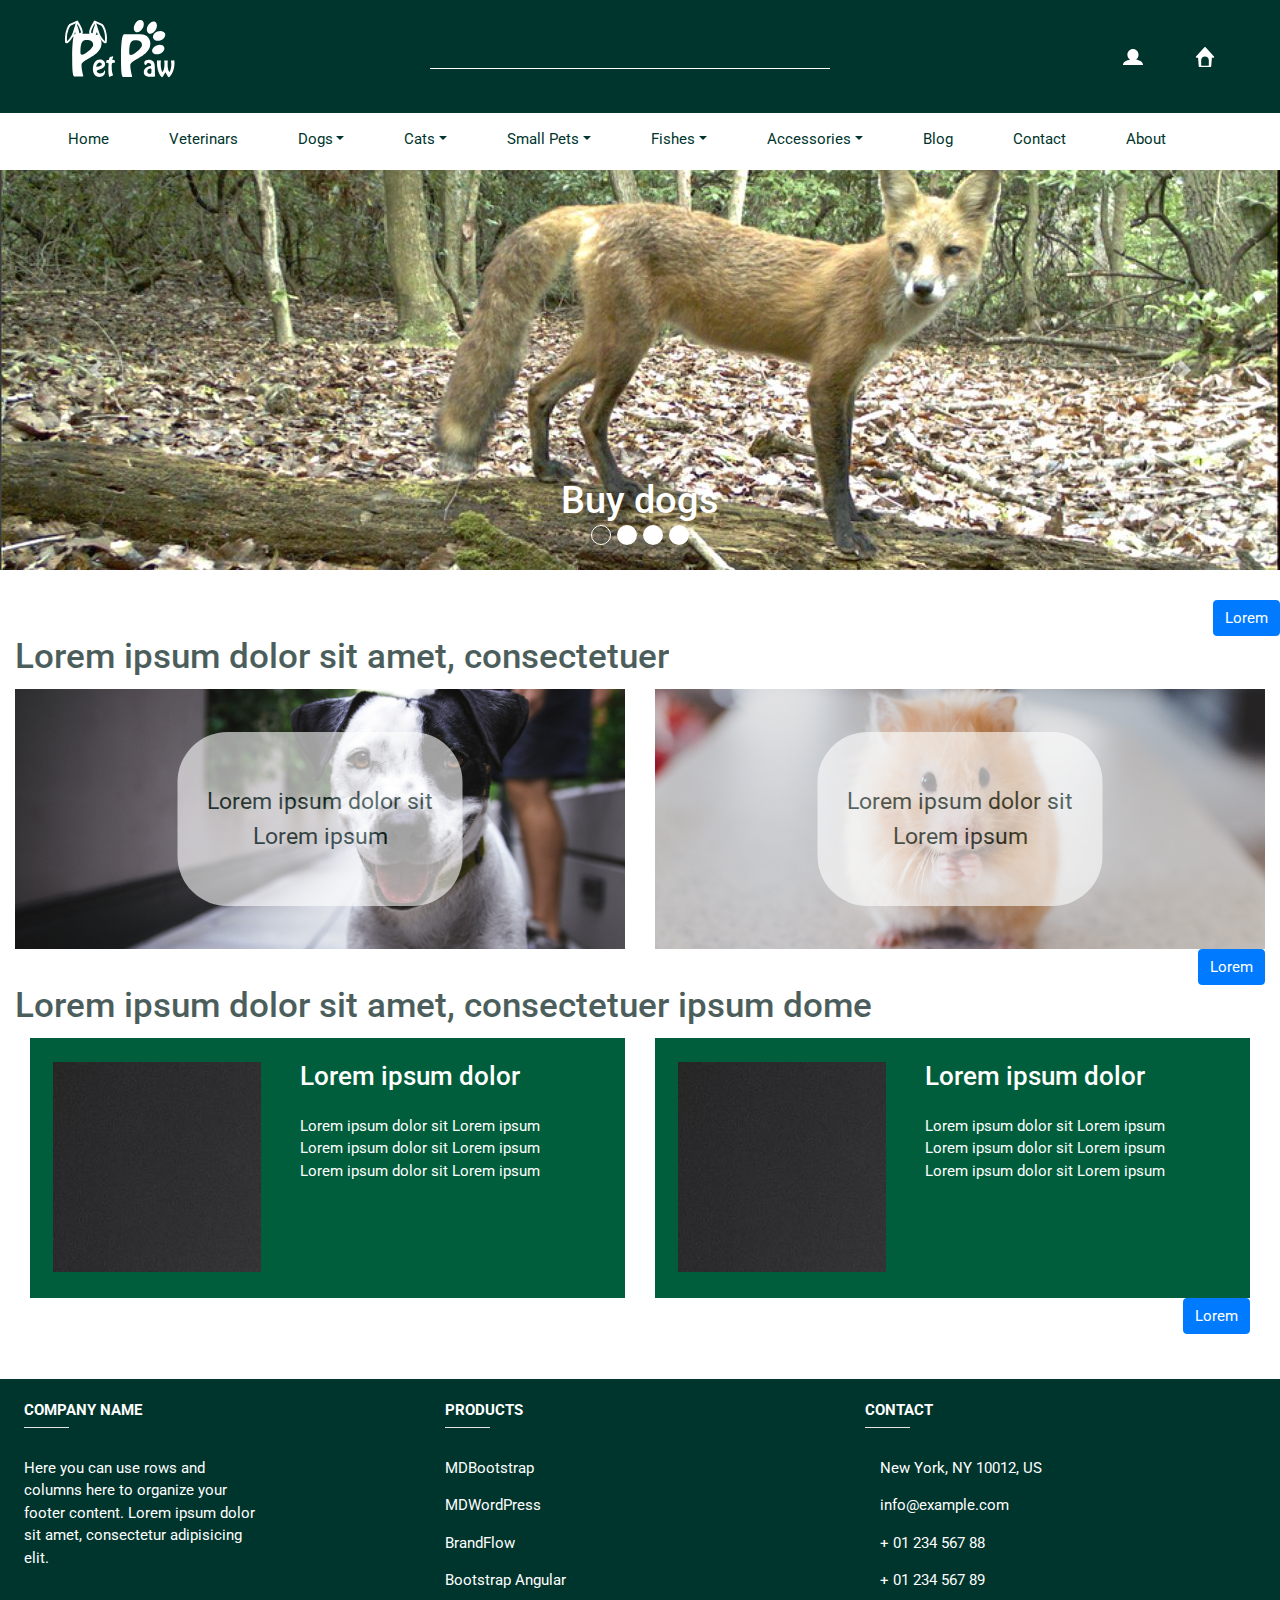
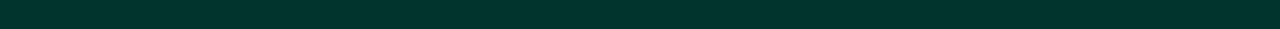
==== commit c91a21cc: "rancxebi changed" ====
--- a/Index.html
+++ b/Index.html
@@ -151,7 +151,7 @@
 	<div class="container-fluid text-btw roboto">
 		<h2> Lorem ipsum dolor sit amet, consectetuer</h2>
 	</div>		
-	</div>
+<!-- 	</div> -->
 	<div class="container-fluid col-height">
 		<div class="row">
 			<div class="col-md-6 col-12">
@@ -208,6 +208,8 @@
 				<button type="button" class="btn btn-primary btn-md">Lorem</button>  
 			</div>
 	</div>
+</div>
+
 <!-- Footer -->
 <footer class="page-footer font-small unique-color-dark mt-4">
   <!-- Footer Links -->
--- a/css/style.css
+++ b/css/style.css
@@ -5,7 +5,6 @@
 	width: 110px;
 	transition: 0.5s;
 }
-
 .logo:hover {
 	width: 120px;
 }
@@ -113,17 +112,16 @@
 .carousel-height {
 	margin-top: 170px !important;
 	height: 400px !important;
-	margin-bottom: 10px !important;
+	margin-bottom: 30px !important;
 }
 .slide-bg {
 	background-repeat: no-repeat;
 	background-position: center center;
 	background-size: cover;
 	height: 100%;	
-	height: 100%;
 }
 .slide-bg-1 {
-	background-image: url("../img/jeff-nissen-567973-unsplash.jpg");
+	background-image: url("../img/3.jpg");
 }
 .slide-bg-2 {
 	background-image: url("../img/andre-spieker-238-unsplash.jpg");
@@ -241,13 +239,18 @@
 	max-width: 61%;
 	margin: 0 !important;
 }
+
+
+
+
+
 /*veterinars page*/
 .foto-secction{
 	margin-top:182px;
 }
 
 .box-shadow{
-	box-shadow: 0 4px 8px 0 rgba(0, 0, 0, 0.2), 0 6px 20px 0 rgba(0, 0, 0, 0.19);
+	box-shadow: 0 2px 8px 0 rgba(0, 0, 0, 0.2), 0 2px 20px 0 rgba(0, 0, 0, 0.19);
 	background-color:#fff;
 }
 .clear{
@@ -256,33 +259,53 @@
 .doctor-foto{
 	float:left;
 	margin:23px 20px 20px 20px;
-	width:219px;
-	height:191px;
+	max-width:219px;
+	max-height:191px;
+	width:100%;
+
 }
 .read-more{
-	float:right;
-	margin-right:50px;
-}
+	float:right;	
+}
+.read{
+    color:#001B17 !important;	
+}
+a{
+	text-decoration:none !important;	
+}
+
 /*contact*/
 .header-text{
 	font-size:30px;
-	color:#808080;
+	color:#606060;
+}
+.header-text2{
+	font-size:30px;
+	color:#444444;
 }
 .text-in-contact{
 	color:#808080;
 	font-size:15px;
 }
+
 .form1 {
     display: block;
     width: 100%;
     padding: 0.800rem 0.75rem;
     font-size: 1rem;
     line-height: 1.5;
-   /* color: #808080;*/
     background-clip: padding-box;
     border: 1px solid #808080;
     border-radius: 0.70rem;
-
+    cursor:pointer;
+}
+.design{
+	border: 1px solid #808080 !important;
+    border-radius: 0.70rem !important;
+    font-size: 1rem !important;
+    line-height: 1.5 !important;
+    background-clip: padding-box !important;
+    padding: 0.800rem 0.75rem !important;
 }
 .contact-form{
     width: 100%;
@@ -297,25 +320,68 @@
 }
 .contact-form2{
     width: 100%;
-    max-width: 500px;
+    max-width: 300px;
     margin: auto;
-    margin-top:80px;
     padding-bottom:180px;
 }
-.form1-bg{
-	background-color:#808080;
+.form1-bg1{
+	background-color:#DA402C;
 	width: 100%;	
     border-radius: 0.70rem;
-}
+    height:50px;
+}
+.form1-bg2{
+	background-color:#3B5998;
+	width: 100%;	
+    border-radius: 0.70rem;
+    height:50px;
+}
+.validation-m {
+    margin-left: 5px;
+    font-size: 18px;
+    color: #CCD7D5;
+}
+.text-in-contact-login{
+	font-size:30px;
+	color:#444444;
+}
+.text-in-contact-login2{
+	font-size:19px;
+	color:#606060;
+}
+.registering-text{
+	color:#606060;
+	font-size:19px;
+}
+.text-login{
+	margin-top:80px;
+}
+#icon{
+	background-image:url(../img/googleplus.svg); 
+    background-repeat: no-repeat; 
+    background-position: 15px 15px;
+    cursor: pointer;
+    background-size: 50px 18px;
+}
+
+#icon2{
+	background-image:url(../img/facebok.svg); 
+    background-repeat: no-repeat; 
+    background-position: 15px 15px;
+    cursor: pointer;
+    background-size: 50px 18px;
+}
+
+
+
+
 /*Dogs page*/
-
 .main-category {
 	margin-top: 182px;
 	height: 100%;
 	padding-left: 0 !important;
 	padding-right: 0 !important;
 	box-shadow: 0 2px 8px 0 rgba(0, 0, 0, 0.2), 0 2px 20px 0 rgba(0, 0, 0, 0.19);
-
 }
 .Filter {
 	padding-left: 35px;
@@ -341,6 +407,7 @@
 .category-filter h2 p {
 	line-height: 1.7px;
 }
+
 .radio label input {
 	line-height: 1.7px;
 	margin-right: 10px;
@@ -348,92 +415,25 @@
 .category-container {
 	margin-top: 20px;
 }
+
+
+
+
 /*Blog*/
 .dog-picture{
 	width:100%;
 }
-.market-product-border {
-	border: 1px grey;
-	box-shadow: 0 2px 8px 0 rgba(0, 0, 0, 0.2), 0 2px 20px 0 rgba(0, 0, 0, 0.19);
-}
+
+
+
+
+
+
+
 /*media*/
 @media(max-width:768px){
 .footer-text{
 	width: none;
 	max-width:none;
 	}
-.Filter {
-	display: none;
-}
-.search {
-	display: none;
-}
-.video-container {
-	display: none;
-}
 } 
-.homeButton {
-	padding-right: 15px !important;
-	margin-top: 15px !important;
-}
-.homeButton button {
-	background-color: transparent !important;
-	border-radius: 12px;
-	color: #00352D !important;
-	border-color: #00352D;
-}
-
-/*carousel*/
-h2 {
-  text-align: center;
-  color: #555;
-  margin-bottom: 0;
-}
-
-.carousel {
-  padding: 20px;
-  -webkit-perspective: 500px;
-          perspective: 500px;
-  overflow: hidden;
-  display: flex;
-  flex-direction: column;
-  align-items: center;
-  margin-top: 182px;
-}
-.carousel > * {
-  flex: 0 0 auto;
-}
-.carousel figure {
-  margin: 0;
-  width: 40%;
-  -webkit-transform-style: preserve-3d;
-          transform-style: preserve-3d;
-  transition: -webkit-transform 0.5s;
-  transition: transform 0.5s;
-  transition: transform 0.5s, -webkit-transform 0.5s;
-}
-.carousel figure img {
-  width: 100%;
-  box-sizing: border-box;
-  padding: 0 0px;
-}
-.carousel figure img:not(:first-of-type) {
-  position: absolute;
-  left: 0;
-  top: 0;
-}
-.carousel nav {
-  display: flex;
-  justify-content: center;
-  margin: 20px 0 0;
-}
-.carousel nav button {
-  flex: 0 0 auto;
-  margin: 0 5px;
-  cursor: pointer;
-  color: #333;
-  background: none;
-  border: 1px solid;
-  letter-spacing: 1px;
-  padding: 5px 10px;
-}
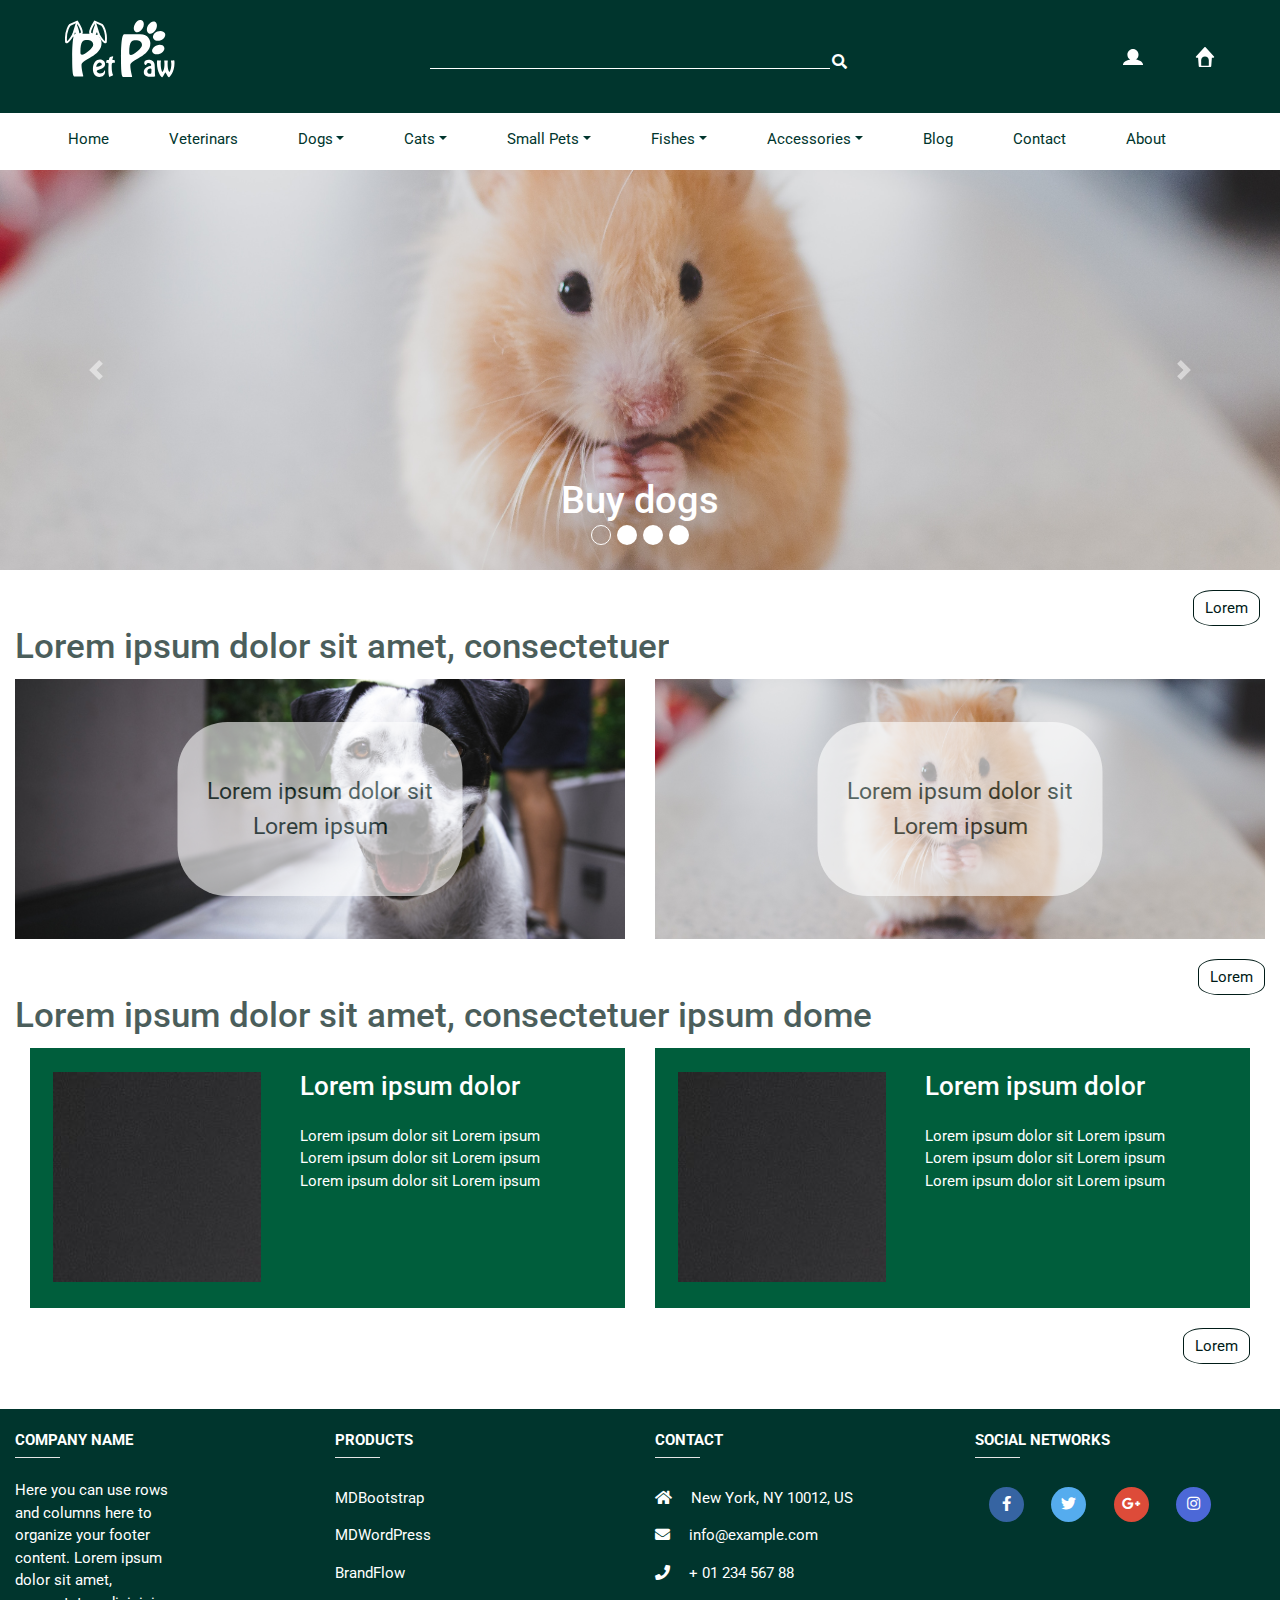
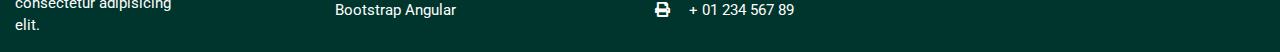
==== commit 0f19d6a6: "kmkmkm" ====
--- a/Index.html
+++ b/Index.html
@@ -8,6 +8,7 @@
 	<link rel="shortcut icon" href="img/logo.svg">
 	<link rel="stylesheet" href="https://use.fontawesome.com/releases/v5.0.13/css/all.css" integrity="sha384-DNOHZ68U8hZfKXOrtjWvjxusGo9WQnrNx2sqG0tfsghAvtVlRW3tvkXWZh58N9jp" crossorigin="anonymous">
 	<link href="https://fonts.googleapis.com/css?family=Roboto" rel="stylesheet"> 
+	<link href="https://use.fontawesome.com/releases/v5.0.6/css/all.css" rel="stylesheet">
 	<link rel="stylesheet" type="text/css" href="css/bootstrap-reboot.css">
 	<link rel="stylesheet" type="text/css" href="css/bootstrap-grid.css">
 	<link rel="stylesheet" type="text/css" href="css/bootstrap.css">
@@ -144,8 +145,8 @@
 				<span class="sr-only">Next</span>
 			</a>
 		</div>
-		<div class="buttonContainer homeButton roboto d-flex justify-content-end">
-			<button type="button" class="btn btn-primary btn-md">Lorem</button>  
+		<div class="buttonContainer1 roboto d-flex justify-content-end">
+			<button type="button" class="homeButton btn btn-primary btn-md">Lorem</button>  
 		</div>
 	</div>
 	<div class="container-fluid text-btw roboto">
@@ -169,8 +170,8 @@
 				</div>
 			</div>
 		</div>
-		<div class="buttonContainer homeButton roboto d-flex justify-content-end">
-			<button type="button" class="btn btn-primary btn-md">Lorem</button>  
+		<div class="buttonContainer roboto d-flex justify-content-end">
+			<button type="button" class="homeButton btn btn-primary btn-md">Lorem</button>  
 		</div>
 		<div class="row text-btw roboto">
 			<div class="col-12">
@@ -204,23 +205,23 @@
 				</div>
 			</div>
 		</div>
-			<div class="buttonContainer homeButton roboto d-flex justify-content-end">
-				<button type="button" class="btn btn-primary btn-md">Lorem</button>  
+			<div class="buttonContainer roboto d-flex justify-content-end">
+				<button type="button" class="homeButton btn btn-primary btn-md">Lorem</button>  
 			</div>
 	</div>
 </div>
 
 <!-- Footer -->
-<footer class="page-footer font-small unique-color-dark mt-4">
+<footer class="page-footer font-small unique-color-dark mt-3">
   <!-- Footer Links -->
   <div class="container-fluid text-center text-md-left mt-5 pt-2 d-flex justify-content-center" style="background-color: #00352D;">
     <!-- Grid row -->
     <div class="row mt-3">
       <!-- Grid column -->
-      <div class="col-lg-4 col-md-4 col-sm-12 mx-auto mb-4">
+      <div class="col-lg-3 col-md-3 col-sm-12 mx-auto mb-3">
         <!-- Content -->
         <h6 class="text-uppercase font-weight-bold footer-color">Company name</h6>
-        <hr class="mb-4 mt-0 d-inline-block mx-auto footer-color" style="width: 45px; background-color: white">
+        <hr class="mb-3 mt-0 d-inline-block mx-auto footer-color" style="width: 45px; background-color: white">
         <div class="footer-text-cont">
        		<p class="footer-text footer-color">Here you can use rows and columns here to organize your footer content. Lorem ipsum dolor sit amet, consectetur adipisicing elit.
        		</p>
@@ -228,7 +229,7 @@
       </div>
       <!-- Grid column -->
       <!-- Grid column -->
-      <div class="col-lg-4 col-md-4 col-sm-12 mx-auto mb-4">
+      <div class="col-lg-3 col-md-3 col-sm-12 mx-auto mb-3">
         <!-- Links -->
         <h6 class="text-uppercase font-weight-bold footer-color">Products</h6>
         <hr class="mb-4 mt-0 d-inline-block mx-auto footer-color" style="width: 45px; background-color: white">
@@ -246,7 +247,7 @@
         </p>
       </div>
       <!-- Grid column -->
-      <div class="col-lg-4 col-md-4 col-sm-12 mx-auto mb-md-0 mb-4">
+      <div class="col-lg-3 col-md-3 col-sm-12 mx-auto mb-md-0 mb-3">
         <!-- Links -->
         <h6 class="text-uppercase font-weight-bold footer-color">Contact</h6>
         <hr class="mb-4 mt-0 d-inline-block mx-auto" style="width: 45px; background-color: white">
@@ -260,6 +261,18 @@
           <i class="fa fa-print mr-3 footer-color"></i> + 01 234 567 89</p>
       </div>
       <!-- Grid column -->
+      <div class="col-lg-3 col-md-3 col-sm-12 mx-auto mb-3">
+        <!-- Links -->
+		<h6 class="text-uppercase font-weight-bold footer-color">Social Networks</h6>
+		<hr class="mb-4 mt-0 d-inline-block mx-auto" style="width: 45px; background-color: white">
+	    <div class="soc-icons d-flex flex-row">
+			<div class="circle"><i class="fab fa-facebook-f"></i></div>
+			<div class="circle"><i class="fab fa-twitter"></i></div>
+			<div class="circle"><i class="fab fa-google-plus-g"></i></div>
+			<div class="circle"><i class="fab fa-instagram"></i></div>
+		</div>
+		</h6>
+      </div>
     </div>
     <!-- Grid row -->
   </div>
--- a/css/style.css
+++ b/css/style.css
@@ -112,7 +112,6 @@
 .carousel-height {
 	margin-top: 170px !important;
 	height: 400px !important;
-	margin-bottom: 30px !important;
 }
 .slide-bg {
 	background-repeat: no-repeat;
@@ -121,7 +120,7 @@
 	height: 100%;	
 }
 .slide-bg-1 {
-	background-image: url("../img/3.jpg");
+	background-image: url("../img/ricky-kharawala-10194-unsplash.jpg");
 }
 .slide-bg-2 {
 	background-image: url("../img/andre-spieker-238-unsplash.jpg");
@@ -240,10 +239,6 @@
 	margin: 0 !important;
 }
 
-
-
-
-
 /*veterinars page*/
 .foto-secction{
 	margin-top:182px;
@@ -372,9 +367,6 @@
     background-size: 50px 18px;
 }
 
-
-
-
 /*Dogs page*/
 .main-category {
 	margin-top: 182px;
@@ -416,19 +408,52 @@
 	margin-top: 20px;
 }
 
-
-
-
 /*Blog*/
 .dog-picture{
 	width:100%;
 }
-
-
-
-
-
-
+.homeButton {
+	background-color: transparent !important;
+	border-radius: 30% !important;
+	color: #001B17;
+	border: 1px solid  #001B17 !important;
+	margin-top: 20px;
+}
+.buttonContainer1 {
+	padding-right: 20px !important;
+}
+.soc-icons {
+	width: 250px;
+	justify-content: space-around;
+	color: #fff;
+}
+.home {
+	border-bottom: dotted 1px #06BC9B;
+}
+.circle {
+  border-radius: 50%;
+  background-color: white;
+  width: 35px;
+  height: 35px;
+  text-align: center;
+  line-height: 35px;
+}
+.circle:nth-child(1) {
+	background-color:#3664a2;
+	}
+.circle:nth-child(2) {
+	background-color: #55acee;
+	}
+.circle:nth-child(3) {
+	background-color:#dd4b39;
+	}
+.circle:nth-child(4) {
+	background-color:#4c68d7;
+	}
+.circle:hover {
+	background-color: #06BC9B;
+	cursor: pointer;
+}
 
 /*media*/
 @media(max-width:768px){
